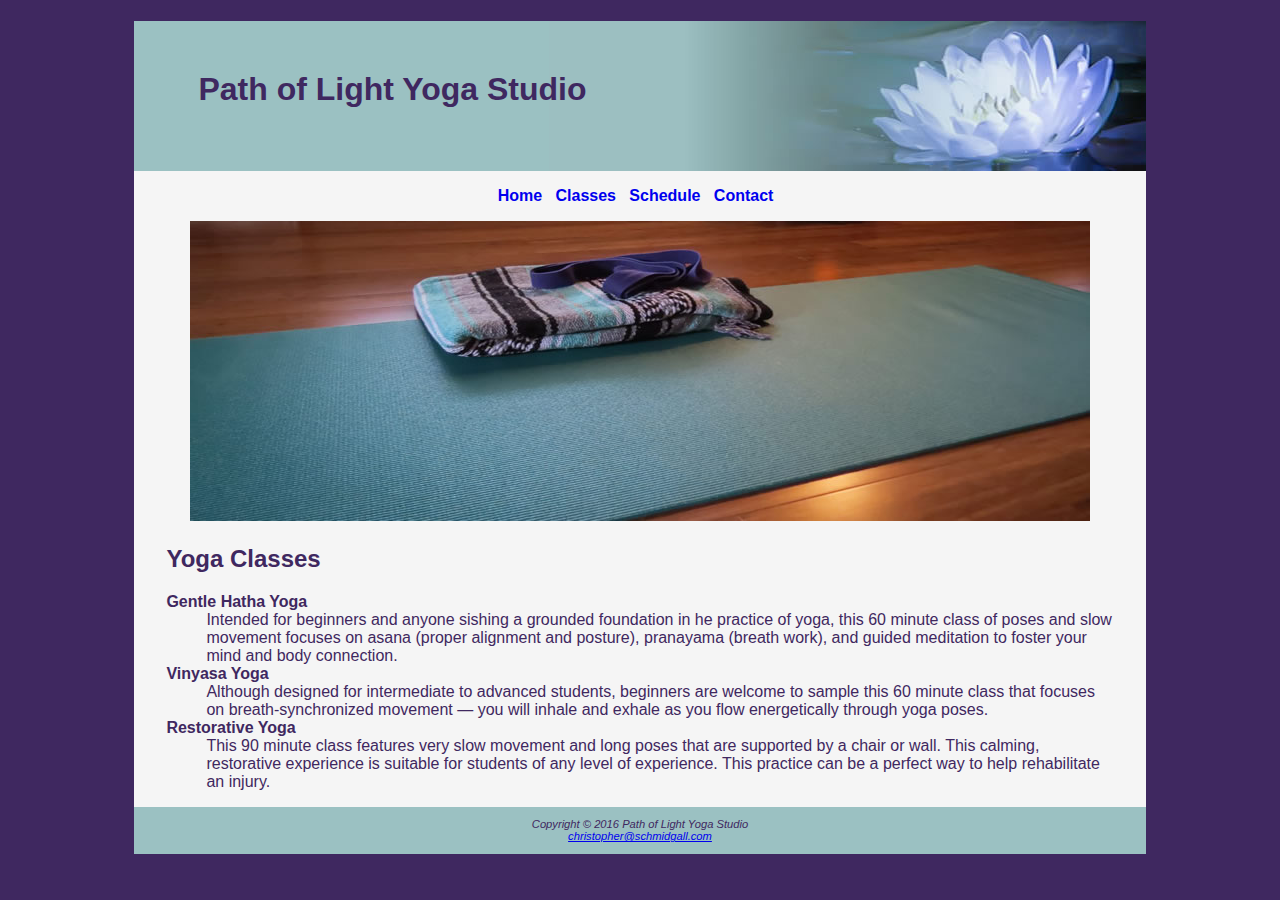
==== classes.html @ 98872229 "adding img files and schedule.html" ====
<!DOCTYPE html>
<html lang="en">
<head>
<title>Path of Light Yoda Studio :: Classes</title>
<meta charset="utf-8">
<link rel="stylesheet" href="yoga.css">
</head>
<body>
<div id="wrapper">
	<header>
		<h1>Path of Light Yoga Studio</h1>
	</header>
	<nav>
		<a href="index.html">Home</a> &nbsp;
		<a href="classes.html">Classes</a> &nbsp;
		<a href="schedule.html">Schedule</a> &nbsp;
		<a href="contact.html">Contact</a> &nbsp;
	</nav>
	<main>
	<div id="hero">
		<img src="yogamat.jpg" alt="Yoga mat" width="900" height="300">
	</div>
		<h2>Yoga Classes</h2>
		<dl>
			<dt><strong>Gentle Hatha Yoga</strong></dt>
			<dd>Intended for beginners and anyone sishing a grounded foundation 
			in he practice of yoga, this 60 minute class of poses and slow movement
			focuses on asana (proper alignment and posture), pranayama (breath work),
			and guided meditation to foster your mind and body connection.</dd>
			<dt><strong>Vinyasa Yoga</strong></dt>
			<dd>Although designed for intermediate to advanced students, beginners are 
			welcome to sample this 60 minute class that focuses on breath-synchronized
			movement &mdash; you will inhale and exhale as you flow energetically through
			yoga poses.</dd>
			<dt><strong>Restorative Yoga</strong></dt>
			<dd>This 90 minute class features very slow movement and long poses that are
			supported by a chair or wall. This calming, restorative experience is suitable
			for students of any level of experience. This practice can be a perfect way 
			to help rehabilitate an injury.</dd>
		</dl>
	</main>
	<footer>
		Copyright &copy; 2016 Path of Light Yoga Studio<br>
		<a href="mailto:christopher@schmidgall.com">christopher@schmidgall.com</a>
	</footer>
</div>
</body>
</html>
---- yoga.css ----
body { background-color: #3f2860;
	   color: #3F2860;
	   font-family: Verdana, Arial, sans-serif; }
header { background-color: #9BC1C2;
		 background-image: url(lilyheader.jpg);
		 background-position: right;
		 background-repeat: no-repeat;
		 height: 150px; }
h1 { padding-top: 50px;
	 padding-left: 2em; }
nav { text-align: center;
	  font-weight: bold;
	  padding: 1em; }
nav a { text-decoration: none;}
main { padding-left: 2em;
	   padding-right: 2em;
	   display: block; }
img { padding-left: 1em;
	  padding-right: 1em; }
footer { background-color: #9BC1C2;
		 font-size: 0.70em;
		 font-style: italic;
		 text-align: center;
		 padding: 1em; }
.studio { font-style: italic; }
#wrapper { background-color: #f5f5f5;
		   width: 80%; 
		   margin-left: auto;
		   margin-right: auto;
		   min-width: 1000px;
		   max-width: 1280px; }
#hero { text-align: center; }
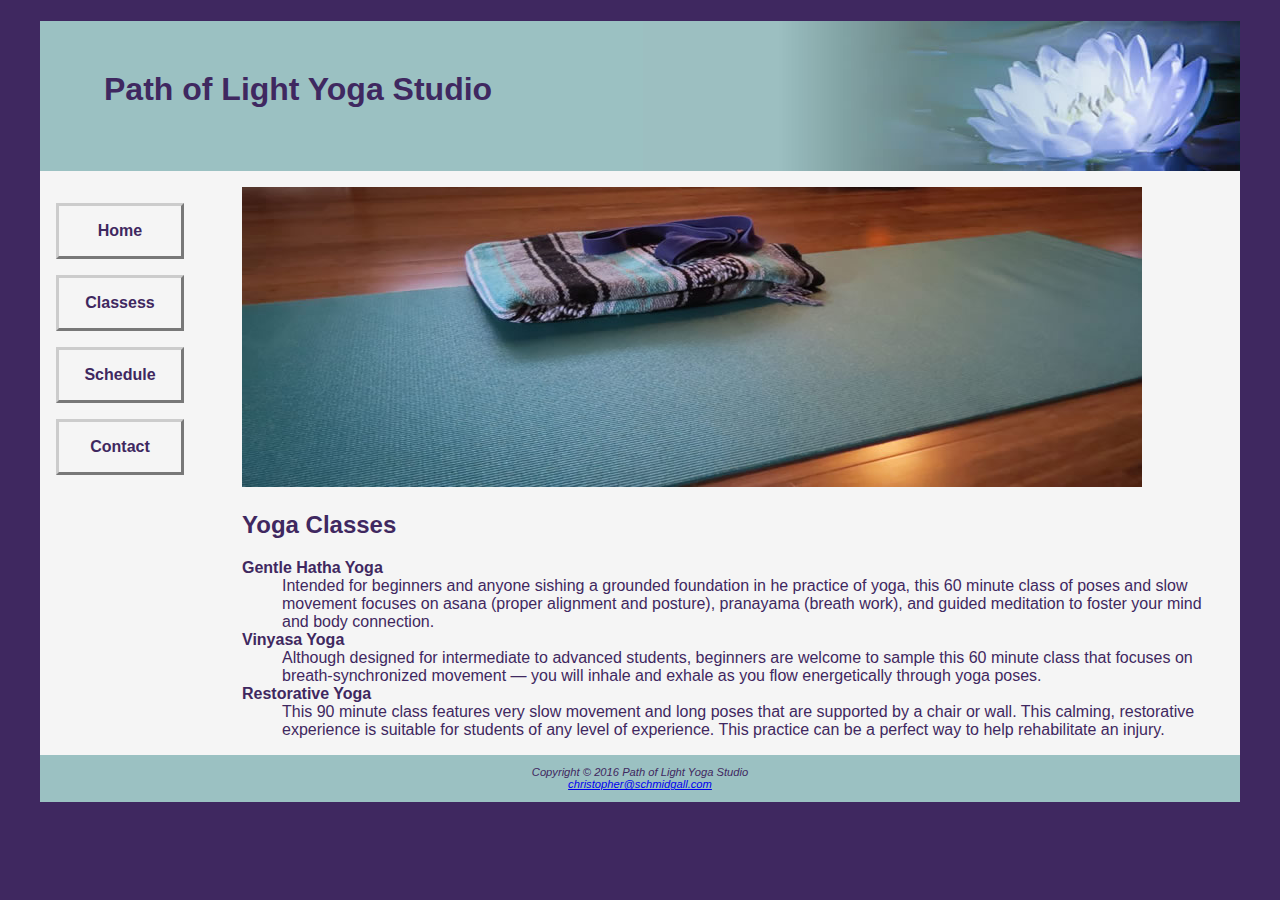
==== commit 858d68c5: "added additional img and other ch6 features" ====
--- a/classes.html
+++ b/classes.html
@@ -1,48 +1,54 @@
 <!DOCTYPE html>
 <html lang="en">
-<head>
-<title>Path of Light Yoda Studio :: Classes</title>
-<meta charset="utf-8">
-<link rel="stylesheet" href="yoga.css">
-</head>
-<body>
-<div id="wrapper">
-	<header>
-		<h1>Path of Light Yoga Studio</h1>
-	</header>
-	<nav>
-		<a href="index.html">Home</a> &nbsp;
-		<a href="classes.html">Classes</a> &nbsp;
-		<a href="schedule.html">Schedule</a> &nbsp;
-		<a href="contact.html">Contact</a> &nbsp;
-	</nav>
-	<main>
-	<div id="hero">
-		<img src="yogamat.jpg" alt="Yoga mat" width="900" height="300">
-	</div>
-		<h2>Yoga Classes</h2>
-		<dl>
-			<dt><strong>Gentle Hatha Yoga</strong></dt>
-			<dd>Intended for beginners and anyone sishing a grounded foundation 
-			in he practice of yoga, this 60 minute class of poses and slow movement
-			focuses on asana (proper alignment and posture), pranayama (breath work),
-			and guided meditation to foster your mind and body connection.</dd>
-			<dt><strong>Vinyasa Yoga</strong></dt>
-			<dd>Although designed for intermediate to advanced students, beginners are 
-			welcome to sample this 60 minute class that focuses on breath-synchronized
-			movement &mdash; you will inhale and exhale as you flow energetically through
-			yoga poses.</dd>
-			<dt><strong>Restorative Yoga</strong></dt>
-			<dd>This 90 minute class features very slow movement and long poses that are
-			supported by a chair or wall. This calming, restorative experience is suitable
-			for students of any level of experience. This practice can be a perfect way 
-			to help rehabilitate an injury.</dd>
-		</dl>
-	</main>
-	<footer>
-		Copyright &copy; 2016 Path of Light Yoga Studio<br>
-		<a href="mailto:christopher@schmidgall.com">christopher@schmidgall.com</a>
-	</footer>
-</div>
-</body>
+	<head>
+		<title>Path of Light Yoda Studio :: Classes</title>
+		<meta charset="utf-8">
+		<link rel="stylesheet" href="yoga.css">
+		<!--[if lt IE 9]>
+		<script src="http://html5shim.googlecode.com/svn/trunk/html5.js">
+		</script>
+		<![endif]-->
+	</head>
+	<body>
+		<div id="wrapper" class="clear">
+			<header>
+				<h1>Path of Light Yoga Studio</h1>
+			</header>
+			<nav>
+				<ul>
+					<li><a href="index.html">Home</a></li>
+					<li><a href="classes.html">Classess</a></li>
+					<li><a href="schedule.html">Schedule</a></li>
+					<li><a href="contact.html">Contact</a></li>
+				</ul>
+			</nav>
+			<main>
+				<div>
+					<img clase="floatleft" src="yogamat.jpg" alt="Yoga mat" width="900" height="300">
+				</div>
+				<h2>Yoga Classes</h2>
+				<dl>
+					<dt><strong>Gentle Hatha Yoga</strong></dt>
+					<dd>Intended for beginners and anyone sishing a grounded foundation 
+					in he practice of yoga, this 60 minute class of poses and slow movement
+					focuses on asana (proper alignment and posture), pranayama (breath work),
+					and guided meditation to foster your mind and body connection.</dd>
+					<dt><strong>Vinyasa Yoga</strong></dt>
+					<dd>Although designed for intermediate to advanced students, beginners are 
+					welcome to sample this 60 minute class that focuses on breath-synchronized
+					movement &mdash; you will inhale and exhale as you flow energetically through
+					yoga poses.</dd>
+					<dt><strong>Restorative Yoga</strong></dt>
+					<dd>This 90 minute class features very slow movement and long poses that are
+					supported by a chair or wall. This calming, restorative experience is suitable
+					for students of any level of experience. This practice can be a perfect way 
+					to help rehabilitate an injury.</dd>
+				</dl>
+			</main>
+			<footer>
+				Copyright &copy; 2016 Path of Light Yoga Studio<br>
+				<a href="mailto:christopher@schmidgall.com">christopher@schmidgall.com</a>
+			</footer>
+		</div>
+	</body>
 </html>--- a/yoga.css
+++ b/yoga.css
@@ -1,3 +1,5 @@
+header, nav, main, footer { display: block; }
+* { box-sizing: border-box; }
 body { background-color: #3f2860;
 	   color: #3F2860;
 	   font-family: Verdana, Arial, sans-serif; }
@@ -8,25 +10,39 @@
 		 height: 150px; }
 h1 { padding-top: 50px;
 	 padding-left: 2em; }
-nav { text-align: center;
-	  font-weight: bold;
-	  padding: 1em; }
-nav a { text-decoration: none;}
+nav { font-weight: bold;
+	  padding: 1em; 
+	  float: left; 
+	  width: 160px; }
+nav a { text-decoration: none; 
+		border: 3px outset #CCCCCC;
+		text-align: center; 
+		display: block; 
+		font-weight: bold; 
+		padding: 1em; 
+		margin-bottom: 1em; }
+nav a:link { color: #3F2860; }
+nav a:visited { color: #497777; }
+nav a:hover { color: #A26100; border: 3px inset #333333;}
+nav ul { list-style-type: none; 
+		 padding-left: 0px; }
 main { padding-left: 2em;
 	   padding-right: 2em;
-	   display: block; }
-img { padding-left: 1em;
-	  padding-right: 1em; }
+	   display: block;
+	   margin-left: 170px; 
+	   padding-top: 1em;}
 footer { background-color: #9BC1C2;
 		 font-size: 0.70em;
 		 font-style: italic;
 		 text-align: center;
 		 padding: 1em; }
 .studio { font-style: italic; }
+.floatleft { float: left; 
+			  margin-right: 4em; }
+.clear { clear: both; }
 #wrapper { background-color: #f5f5f5;
 		   width: 80%; 
 		   margin-left: auto;
 		   margin-right: auto;
-		   min-width: 1000px;
-		   max-width: 1280px; }
-#hero { text-align: center; }+		   min-width: 1200px;
+		   max-width: 1480px; }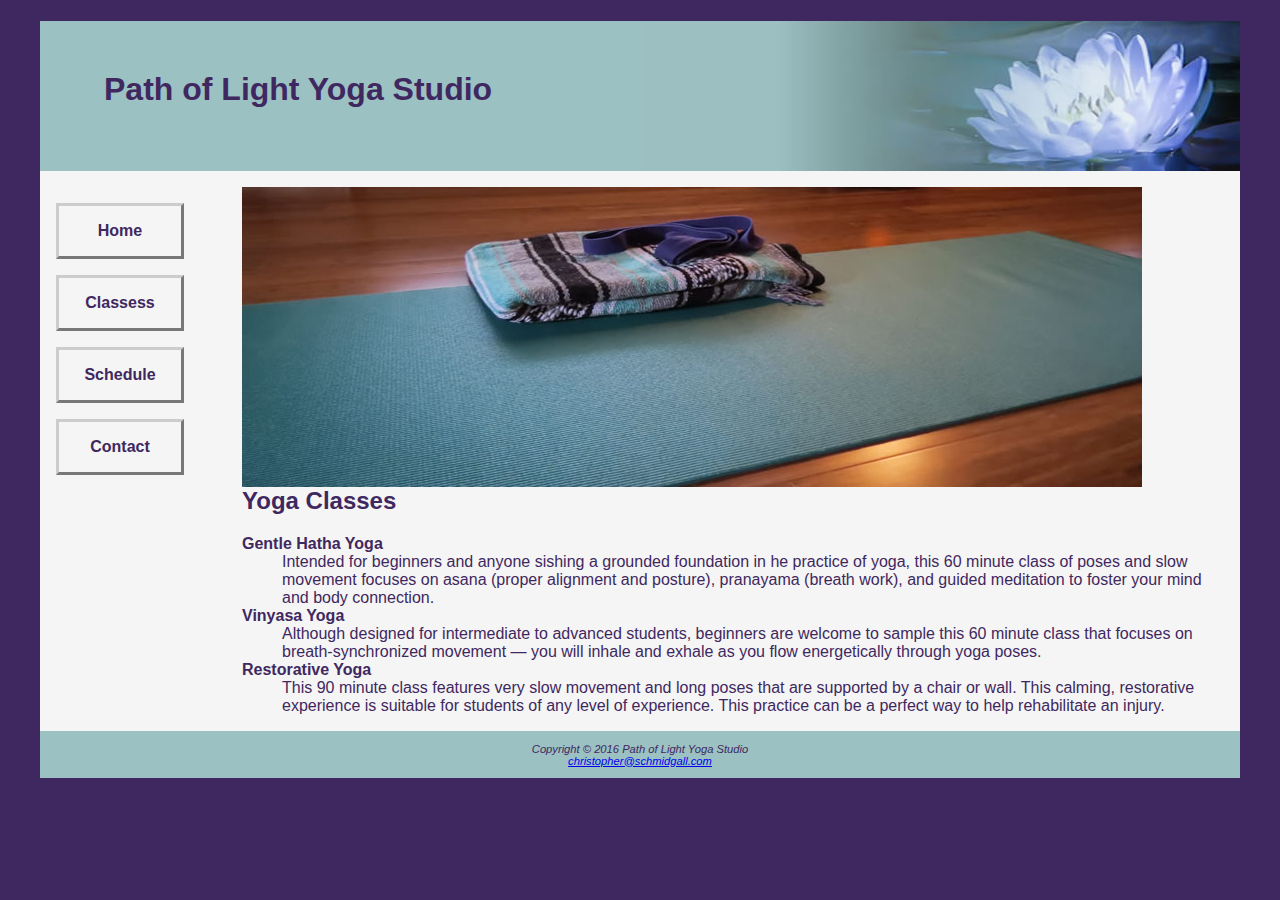
==== commit 02c1f9c9: "added funtionality for multiple media queries" ====
--- a/classes.html
+++ b/classes.html
@@ -1,9 +1,11 @@
 <!DOCTYPE html>
 <html lang="en">
 	<head>
-		<title>Path of Light Yoda Studio :: Classes</title>
+		<title>Path of Light Yoga Studio :: Classes</title>
 		<meta charset="utf-8">
-		<link rel="stylesheet" href="yoga.css">
+		<meta name="viewport" content="width=device-width, initial-scale=1.0">
+		<link rel="stylesheet" href="yoga.css" media="screen">
+		<link rel="stylesheet" href="yogaprint.css" media="print">
 		<!--[if lt IE 9]>
 		<script src="http://html5shim.googlecode.com/svn/trunk/html5.js">
 		</script>
@@ -24,7 +26,7 @@
 			</nav>
 			<main>
 				<div>
-					<img clase="floatleft" src="yogamat.jpg" alt="Yoga mat" width="900" height="300">
+					<img class="floatleft" src="yogamat.jpg" alt="Yoga mat" width="900" height="300">
 				</div>
 				<h2>Yoga Classes</h2>
 				<dl>
--- a/yoga.css
+++ b/yoga.css
@@ -1,48 +1,139 @@
 header, nav, main, footer { display: block; }
 * { box-sizing: border-box; }
-body { background-color: #3f2860;
-	   color: #3F2860;
-	   font-family: Verdana, Arial, sans-serif; }
-header { background-color: #9BC1C2;
-		 background-image: url(lilyheader.jpg);
-		 background-position: right;
-		 background-repeat: no-repeat;
-		 height: 150px; }
-h1 { padding-top: 50px;
-	 padding-left: 2em; }
-nav { font-weight: bold;
-	  padding: 1em; 
-	  float: left; 
-	  width: 160px; }
-nav a { text-decoration: none; 
-		border: 3px outset #CCCCCC;
-		text-align: center; 
-		display: block; 
-		font-weight: bold; 
-		padding: 1em; 
-		margin-bottom: 1em; }
+body { 
+	background-color: #3f2860;
+	color: #3F2860;
+	font-family: Verdana, Arial, sans-serif; 
+}
+header { 
+	background-color: #9BC1C2;
+	background-image: url(lilyheader.jpg);
+	background-position: right;
+	background-repeat: no-repeat;
+	height: 150px; 
+}
+h1 { 
+	padding-top: 50px;
+	padding-left: 2em; 
+}
+nav { 
+	font-weight: bold;
+	padding: 1em; 
+	float: left; 
+	width: 160px; 
+}
+nav a { 
+	text-decoration: none; 
+	border: 3px outset #CCCCCC;
+	text-align: center; 
+	display: block; 
+	font-weight: bold; 
+	padding: 1em; 
+	margin-bottom: 1em;
+}
 nav a:link { color: #3F2860; }
 nav a:visited { color: #497777; }
 nav a:hover { color: #A26100; border: 3px inset #333333;}
-nav ul { list-style-type: none; 
-		 padding-left: 0px; }
-main { padding-left: 2em;
-	   padding-right: 2em;
-	   display: block;
-	   margin-left: 170px; 
-	   padding-top: 1em;}
-footer { background-color: #9BC1C2;
-		 font-size: 0.70em;
-		 font-style: italic;
-		 text-align: center;
-		 padding: 1em; }
+nav ul { 
+	list-style-type: none; 
+	padding-left: 0px; 
+}
+main { 
+	padding-left: 2em;
+	padding-right: 2em;
+	display: block;
+	margin-left: 170px; 
+	padding-top: 1em; 
+}
+footer { 
+	background-color: #9BC1C2;
+	font-size: 0.70em;
+	font-style: italic;
+	text-align: center;
+	padding: 1em; 
+}
 .studio { font-style: italic; }
-.floatleft { float: left; 
-			  margin-right: 4em; }
+.floatleft { 
+	float: left; 
+	margin-right: 4em; 
+}
 .clear { clear: both; }
-#wrapper { background-color: #f5f5f5;
-		   width: 80%; 
-		   margin-left: auto;
-		   margin-right: auto;
-		   min-width: 1200px;
-		   max-width: 1480px; }+#wrapper { 
+	background-color: #f5f5f5;
+	width: 80%; 
+	margin-left: auto;
+	margin-right: auto;
+	min-width: 1200px;
+	max-width: 1480px; 
+}
+#mobile { display: none; }
+#desktop { display: inline; }
+@media only screen and (max-width: 1024px) {
+	body {
+		margin: 0;
+		padding: 0;
+	}
+	#wrapper {
+		width: 100%;
+		min-width: 0;
+		margin: 0;
+		padding: 0;
+	}
+	header { padding-top: 1px; }
+	nav { 
+		float: none; 
+		width: auto; 
+		padding-left: 2em; 
+	}
+	nav a {
+		padding: 0.2em;
+		margin-left: 0.3em;
+		float: left;
+		width: 23%;
+	}
+	main {
+		padding-top: 2.5em;
+		padding-bottom: 2.5em;
+		padding-left: 1em;
+		padding-right: 2em;
+		margin: 0;
+		font-size: 90%;
+		clear: both;
+	}
+	#hero {
+		width: 100%;
+		height: auto;
+	}
+	h2, h3, p, dl { padding-left: 2em; padding-right: 2em; }
+	main ul { margin-left: 2em; }
+	.floatleft { margin-left: 2em; margin-bottom: 1em; }
+	.clear { padding-left: 2em; }
+}
+@media only all and (max-width: 768px) {
+	h1 {
+		font-size: 2em;
+		padding-top: 0.25em;
+		padding-left: 1.5em;
+		width: 85%;
+		text-align: center;
+	}
+	nav a {
+		padding: 0.5em;
+		width: 45%;
+		float: left;
+		min-width: 6em;
+		margin-left: 0.5em;
+	}
+	main { padding-top: 0; }
+	.floatleft { 
+		float: none; 
+		display: none; 
+	}
+	#hero { display: none; }
+	footer { 
+		padding: 0.5em; 
+		margin: 0; 
+	}
+	#mobile { display: inline; }
+	#desktop { display: none; }
+}--- a/yogaprint.css
+++ b/yogaprint.css
@@ -0,0 +1,29 @@
+header, nav, main, footer { display: block; }
+* { box-sizing: border-box; }
+body { 
+	background-color: #FFFFFF;
+	font-family: Verdana, Arial, sans-serif; 
+}
+h1 { 
+	font-size: 24pt;
+	color: #000000;
+ }
+nav { display: none; }
+main { 
+	margin: 0;
+	font-size: 12pt;
+}
+footer { 
+	color: #000000;
+	font-size: 8pt;
+	text-align: center;
+}
+.floatleft { display: none; }
+.studio { font-weight: bold;}
+#wrapper { 
+	font-family: Verdana, Arial, sans-serif;
+	background-color: #ffffff;
+	color:#000000;
+}
+#mobile { display: none; }
+#desktop { display: inline; }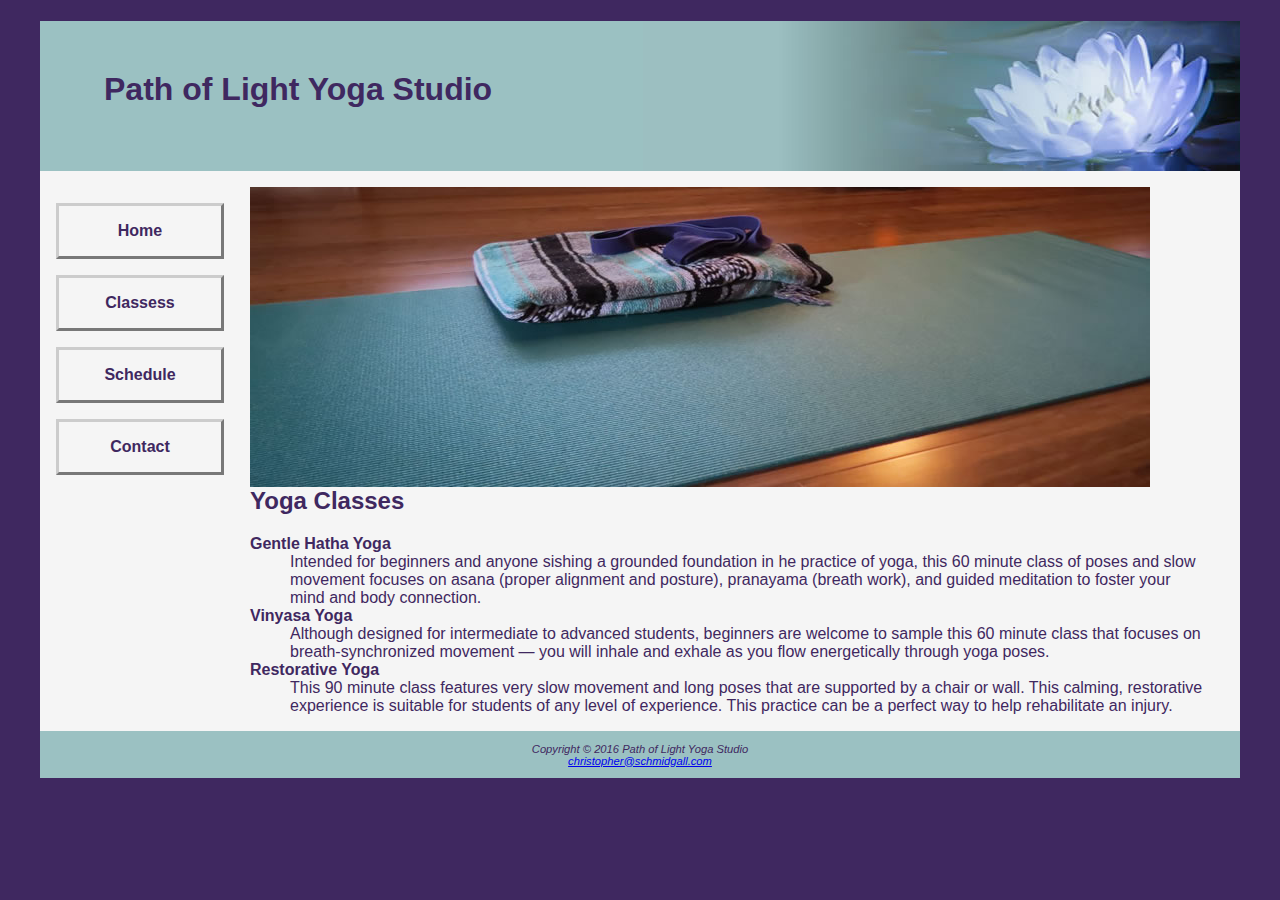
==== commit 4f24625e: "modified img file references" ====
--- a/classes.html
+++ b/classes.html
@@ -26,7 +26,7 @@
 			</nav>
 			<main>
 				<div>
-					<img class="floatleft" src="yogamat.jpg" alt="Yoga mat" width="900" height="300">
+					<img class="floatleft" src="img/yogamat.jpg" alt="Yoga mat" width="900" height="300">
 				</div>
 				<h2>Yoga Classes</h2>
 				<dl>
--- a/yoga.css
+++ b/yoga.css
@@ -7,7 +7,7 @@
 }
 header { 
 	background-color: #9BC1C2;
-	background-image: url(lilyheader.jpg);
+	background-image: url(img/lilyheader.jpg);
 	background-position: right;
 	background-repeat: no-repeat;
 	height: 150px; 
@@ -20,7 +20,7 @@
 	font-weight: bold;
 	padding: 1em; 
 	float: left; 
-	width: 160px; 
+	width: 200px; 
 }
 nav a { 
 	text-decoration: none; 
@@ -39,10 +39,8 @@
 	padding-left: 0px; 
 }
 main { 
-	padding-left: 2em;
-	padding-right: 2em;
-	display: block;
-	margin-left: 170px; 
+	margin-left: 210px;
+	padding-right: 2em; 
 	padding-top: 1em; 
 }
 footer { 
@@ -52,10 +50,40 @@
 	text-align: center;
 	padding: 1em; 
 }
+table {
+	margin: auto;
+	width: 60%;
+	border: 1px solid purple;
+	border-collapse: collapse;
+	margin-bottom: 1em;
+}
+td, th {
+	padding: 5px;
+	border: 1px solid purple;
+}
+caption { 
+	margin: 1em;
+	font-weight: bold;
+	font-size: 120%;
+}
+tr:nth-of-type(even) { background-color: #9BC1C2; }
+form { padding: 3em; }
+label {
+	float: left;
+	display: block;
+	text-align: right;
+	font-weight: bold;
+	width: 10em;
+	padding-right: 1em;
+}
+input, textarea {
+	display: block;
+	margin-bottom: 2em;
+}
 .studio { font-style: italic; }
 .floatleft { 
 	float: left; 
-	margin-right: 4em; 
+	margin-right: 3em; 
 }
 .clear { clear: both; }
 #wrapper { 
@@ -66,6 +94,7 @@
 	min-width: 1200px;
 	max-width: 1480px; 
 }
+#mySubmit { margin-left: 12em; }
 #mobile { display: none; }
 #desktop { display: inline; }
 @media only screen and (max-width: 1024px) {
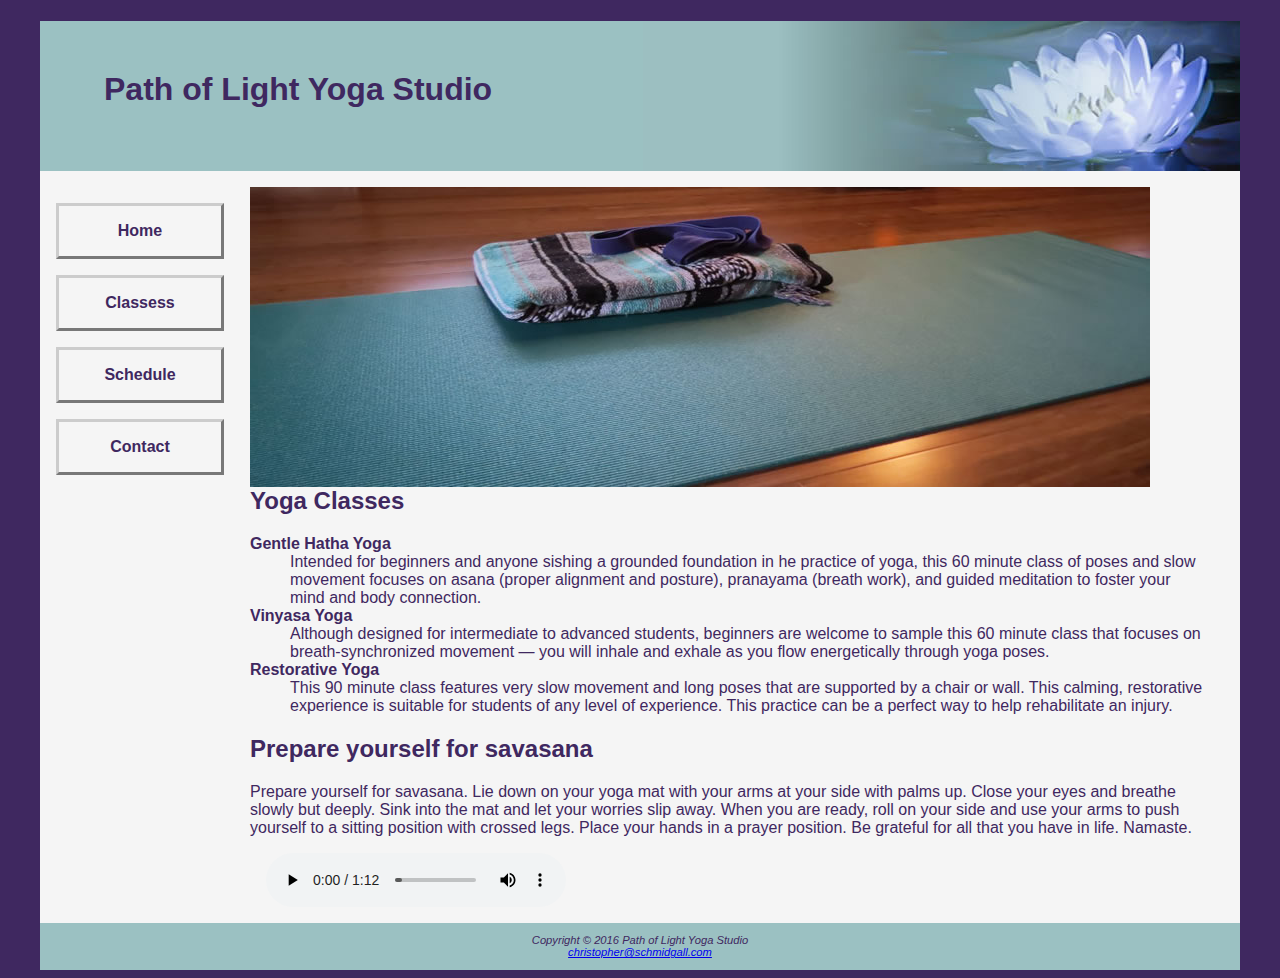
==== commit 75e872f4: "added audio files and controller to classes.html" ====
--- a/classes.html
+++ b/classes.html
@@ -46,6 +46,18 @@
 					for students of any level of experience. This practice can be a perfect way 
 					to help rehabilitate an injury.</dd>
 				</dl>
+				<h2>Prepare yourself for savasana</h2>
+				<p>Prepare yourself for savasana. Lie down on your yoga mat with your arms at your
+					side with palms up. Close your eyes and breathe slowly but deeply. Sink into the 
+					mat and let your worries slip away. When you are ready, roll on your side and use
+					your arms to push yourself to a sitting position with crossed legs. Place your 
+					hands in a prayer position. Be grateful for all that you have in life. Namaste.
+				</p>
+				<audio controls="controls">
+					<source src="audio/savansana.mp3" type="audio/mpeg">
+					<source src="audio/savasana.ogg" type="audio/ogg">
+					<a href="audio/savasana.mp3">Download the audio file</a>
+				</audio>
 			</main>
 			<footer>
 				Copyright &copy; 2016 Path of Light Yoga Studio<br>
--- a/yoga.css
+++ b/yoga.css
@@ -66,6 +66,7 @@
 	font-weight: bold;
 	font-size: 120%;
 }
+audio { display: block; margin: 1em; }
 tr:nth-of-type(even) { background-color: #9BC1C2; }
 form { padding: 3em; }
 label {
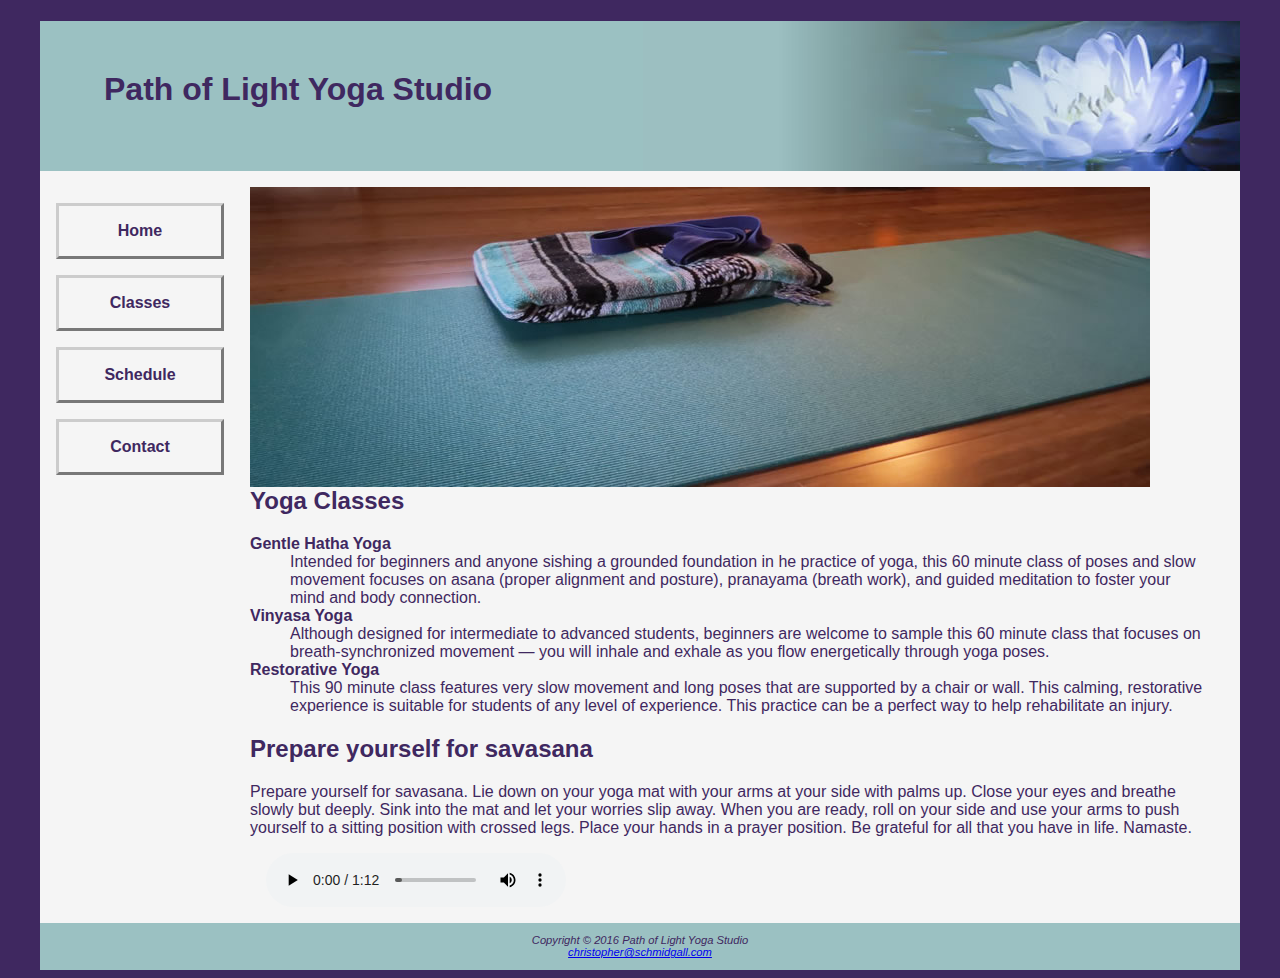
==== commit 81d3a652: "fixed typo" ====
--- a/classes.html
+++ b/classes.html
@@ -19,7 +19,7 @@
 			<nav>
 				<ul>
 					<li><a href="index.html">Home</a></li>
-					<li><a href="classes.html">Classess</a></li>
+					<li><a href="classes.html">Classes</a></li>
 					<li><a href="schedule.html">Schedule</a></li>
 					<li><a href="contact.html">Contact</a></li>
 				</ul>
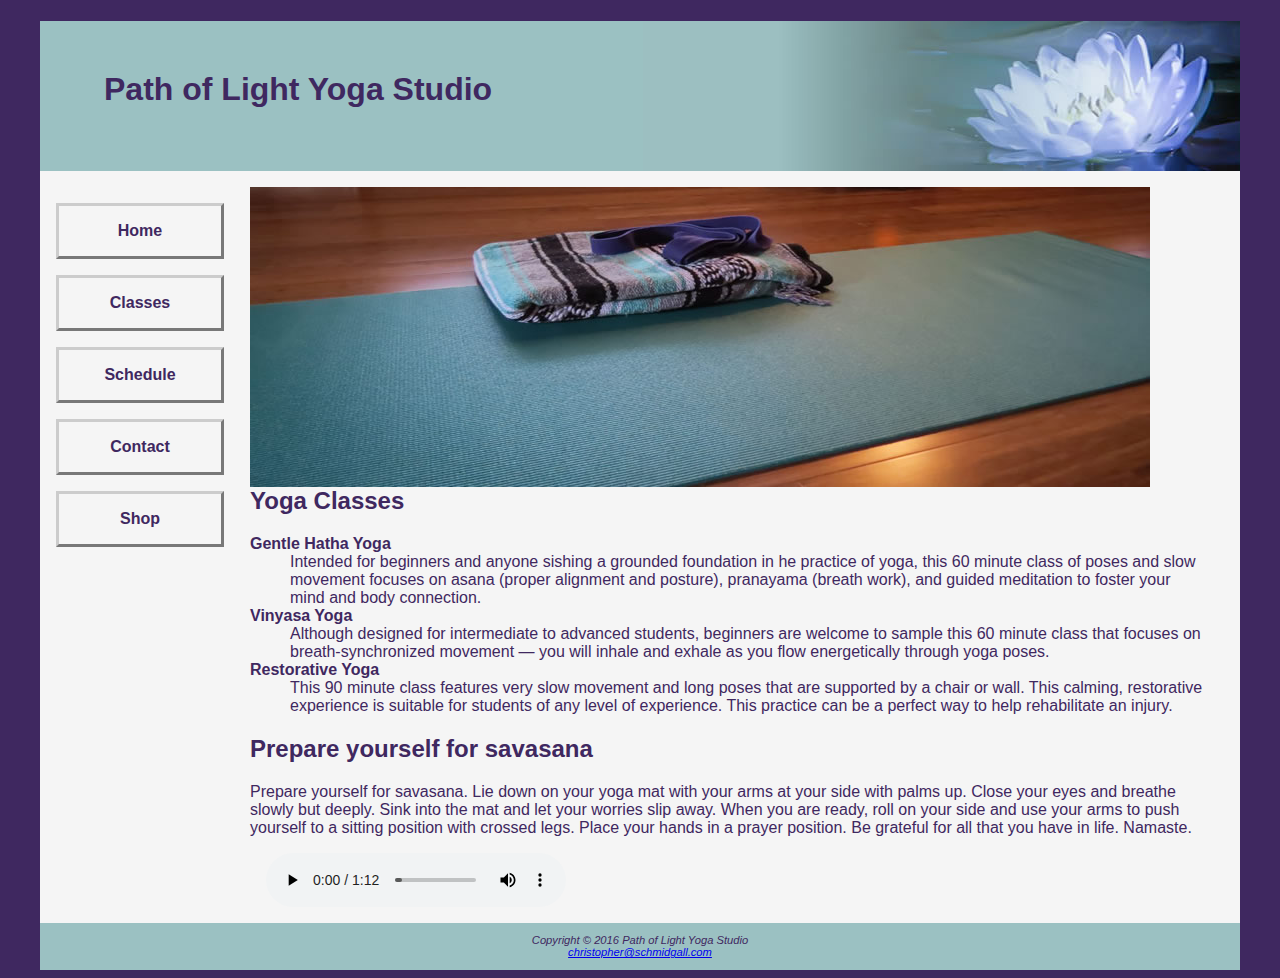
==== commit f36b17da: "Added shop.html" ====
--- a/classes.html
+++ b/classes.html
@@ -22,6 +22,7 @@
 					<li><a href="classes.html">Classes</a></li>
 					<li><a href="schedule.html">Schedule</a></li>
 					<li><a href="contact.html">Contact</a></li>
+					<li><a href="shop.html">Shop</a></li>
 				</ul>
 			</nav>
 			<main>
--- a/yoga.css
+++ b/yoga.css
@@ -81,6 +81,16 @@
 	display: block;
 	margin-bottom: 2em;
 }
+section { 
+	width: 90%; 
+	padding: 1em;
+	margin-left: 0;
+	margin-right: 0;
+	margin-top: 1em;
+	margin-bottom: 1em;
+	background-color: #c8ddde;
+}
+section form { padding: 0; }
 .studio { font-style: italic; }
 .floatleft { 
 	float: left; 
